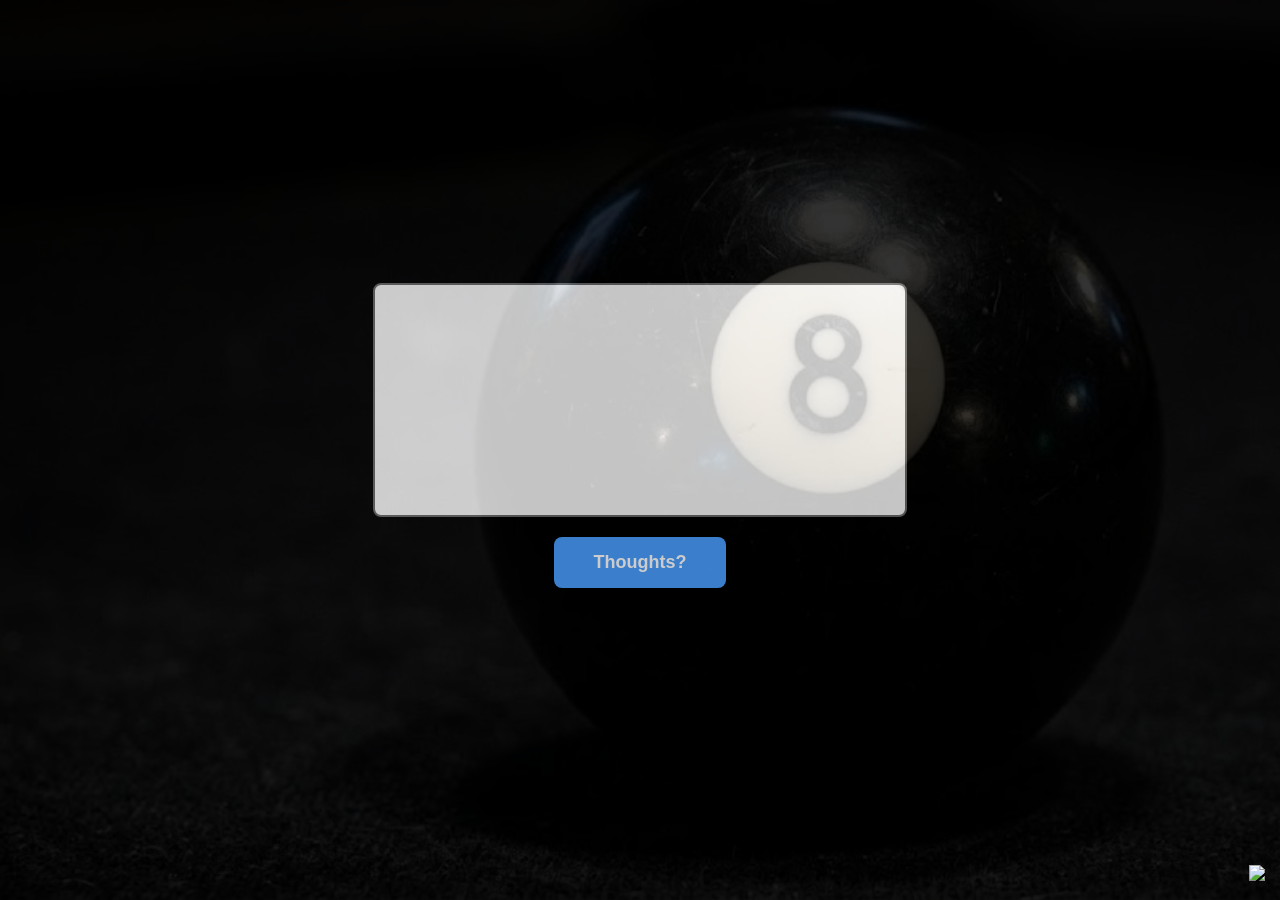
==== array/index.html @ 3398c884 "Organized in folders" ====
<!DOCTYPE html>
<html lang="en">
<head>
    <meta charset="UTF-8">
    <meta name="viewport" content="width=device-width, initial-scale=1.0">
    <title>Document</title>
    <link href="styles.css" rel="stylesheet">
    <script
      src="https://kit.fontawesome.com/57a8a8c892.js"
      crossorigin="anonymous"
    ></script>
</head>
<body>

    <div id="backgorund"></div>

    <div id="codeadam">
      <a href="/"><i class="fas fa-bars"></i></a>
      &nbsp;
      <a href="https://github.com/codeadamca/javascript-keeping-score"
        ><i class="fab fa-github"></i
      ></a>
      &nbsp;
      <a href="https://codeadam.ca"
        ><img src="https://codeadam.ca/images/code-block-white.png" width="30"
      /></a>
    </div>

    <div id="docs">
        <a href="javascript:resetForm();">
            <i class="fas fa-redo"></i>
        </a>
    </div>

    <textarea id="comment" rows="5" cols="40"></textarea>
    <button id="submit">Thoughts?</button>
    <div id="response"></div>

    <script src="app.js"></script>
    
</body>
</html>
---- array/styles.css ----
body {
    background-color: #000;
    margin: 0;
    padding: 0;
    min-height: 100vh;
    display: flex;
    flex-direction: column;
    justify-content: center;
    align-items: center;
    font-family: Arial, Helvetica, sans-serif;
}

#backgorund {
    background-image:url('background.jpeg');
    background-size: cover;
    background-repeat: no-repeat;
    position: fixed;
    top: 0;
    left: 0;
    width: 100%;
    height: 100%;
    opacity: 0.2;
    z-index: 1;
    pointer-events: none;
}


#codeadam a:link,
#codeadam a:active,
#codeadam a:hover,
#codeadam a:visited,
#docs a:link,
#docs a:active,
#docs a:hover,
#docs a:visited{
    color: #fff !important;
    text-decoration: none;
}

#codeadam {
    position: fixed;
    bottom: 0;
    right: 0;
    font-size: 24px;
    padding: 15px;
    z-index: 10000;
    font-family: Arial, Helvetica, sans-serif;
}
#codeadam img {
    vertical-align: middle;
}

#docs {
    position: fixed;
    bottom: 0;
    left: 0;
    font-size: 30px;
    padding: 15px;
    color: #fff;
}

#comment {
    width: 500px;
    height: 200px;
    font-size: 24px;
    padding: 15px;
    border: 2px solid #666;
    border-radius: 8px;
    background-color: #f5f5f5;
    font-family: Arial, Helvetica, sans-serif;
    resize: none;
    margin-bottom: 20px;
    text-align: center;
}

#comment:focus {
    outline: none;
    border-color: #4a9eff;
    box-shadow: 0 0 10px rgba(74, 158, 255, 0.5);
}

#submit {
    padding: 15px 40px;
    font-size: 18px;
    font-weight: bold;
    background-color: #4a9eff;
    color: white;
    border: none;
    border-radius: 8px;
    cursor: pointer;
    transition: all 0.3s ease;
}

#submit:hover {
    background-color: #357abd;
    transform: scale(1.05);
    box-shadow: 0 4px 15px rgba(74, 158, 255, 0.4);
}

#submit:active {
    transform: scale(0.98);
}

#response {
    font-size: 24px;
    text-align: center;
    margin-top: 30px;
    color: #fff;
    max-width: 600px;
}
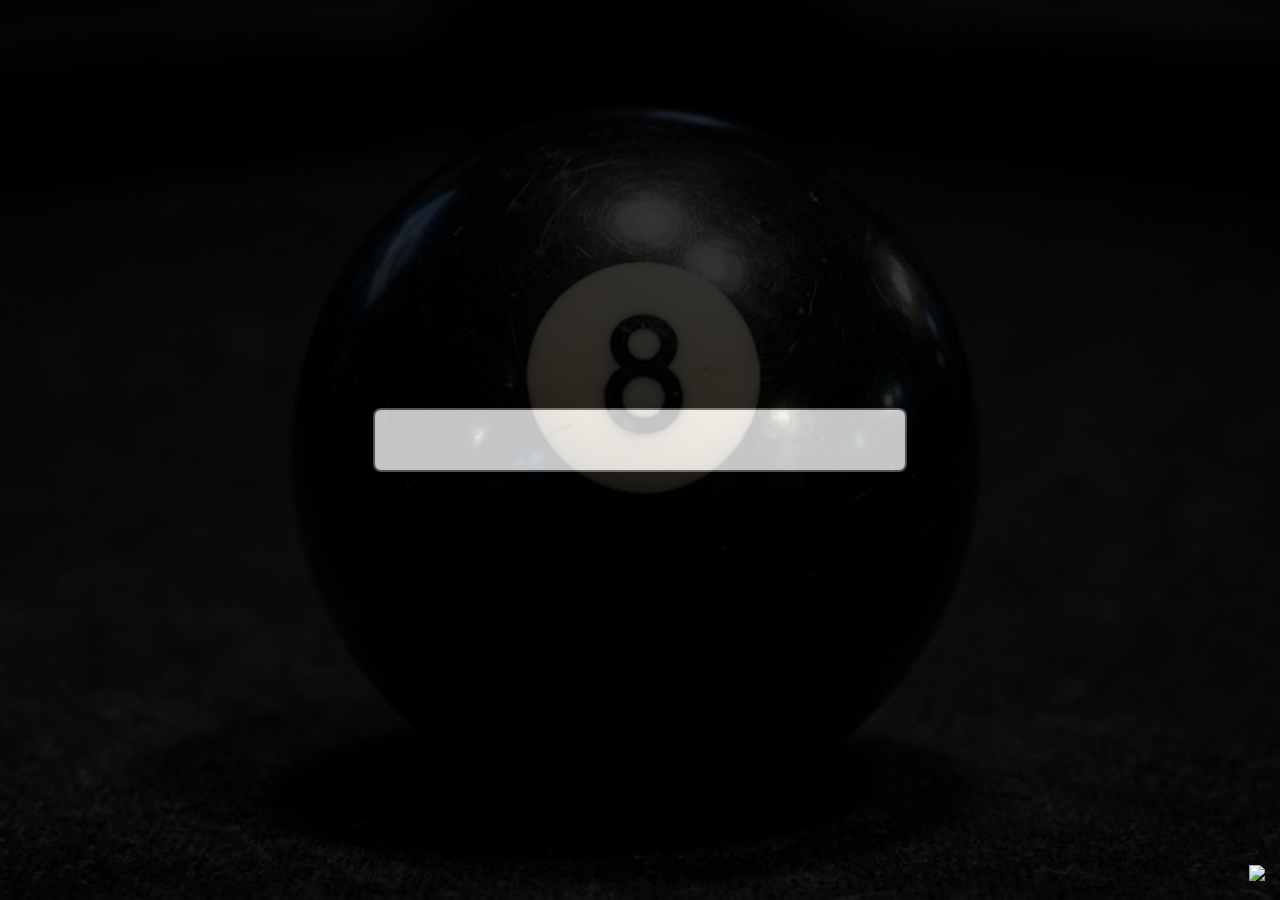
==== commit 8cc6f7e7: "Finished Firebase Gemini" ====
--- a/array/index.html
+++ b/array/index.html
@@ -3,7 +3,7 @@
 <head>
     <meta charset="UTF-8">
     <meta name="viewport" content="width=device-width, initial-scale=1.0">
-    <title>Document</title>
+    <title>Magic 8 Ball</title>
     <link href="styles.css" rel="stylesheet">
     <script
       src="https://kit.fontawesome.com/57a8a8c892.js"
@@ -32,8 +32,7 @@
         </a>
     </div>
 
-    <textarea id="comment" rows="5" cols="40"></textarea>
-    <button id="submit">Thoughts?</button>
+    <input type="text" id="comment" autocomplete="off">
     <div id="response"></div>
 
     <script src="app.js"></script>
--- a/array/styles.css
+++ b/array/styles.css
@@ -15,6 +15,7 @@
     background-image:url('background.jpeg');
     background-size: cover;
     background-repeat: no-repeat;
+    background-position: center;
     position: fixed;
     top: 0;
     left: 0;
@@ -24,7 +25,6 @@
     z-index: 1;
     pointer-events: none;
 }
-
 
 #codeadam a:link,
 #codeadam a:active,
@@ -62,7 +62,7 @@
 
 #comment {
     width: 500px;
-    height: 200px;
+    height: 30px;
     font-size: 24px;
     padding: 15px;
     border: 2px solid #666;
@@ -76,36 +76,14 @@
 
 #comment:focus {
     outline: none;
-    border-color: #4a9eff;
+    border-color: #000;
     box-shadow: 0 0 10px rgba(74, 158, 255, 0.5);
 }
 
-#submit {
-    padding: 15px 40px;
-    font-size: 18px;
-    font-weight: bold;
-    background-color: #4a9eff;
-    color: white;
-    border: none;
-    border-radius: 8px;
-    cursor: pointer;
-    transition: all 0.3s ease;
-}
-
-#submit:hover {
-    background-color: #357abd;
-    transform: scale(1.05);
-    box-shadow: 0 4px 15px rgba(74, 158, 255, 0.4);
-}
-
-#submit:active {
-    transform: scale(0.98);
-}
-
 #response {
-    font-size: 24px;
+    display: none;
+    font-size: 32px;
     text-align: center;
-    margin-top: 30px;
     color: #fff;
     max-width: 600px;
 }
